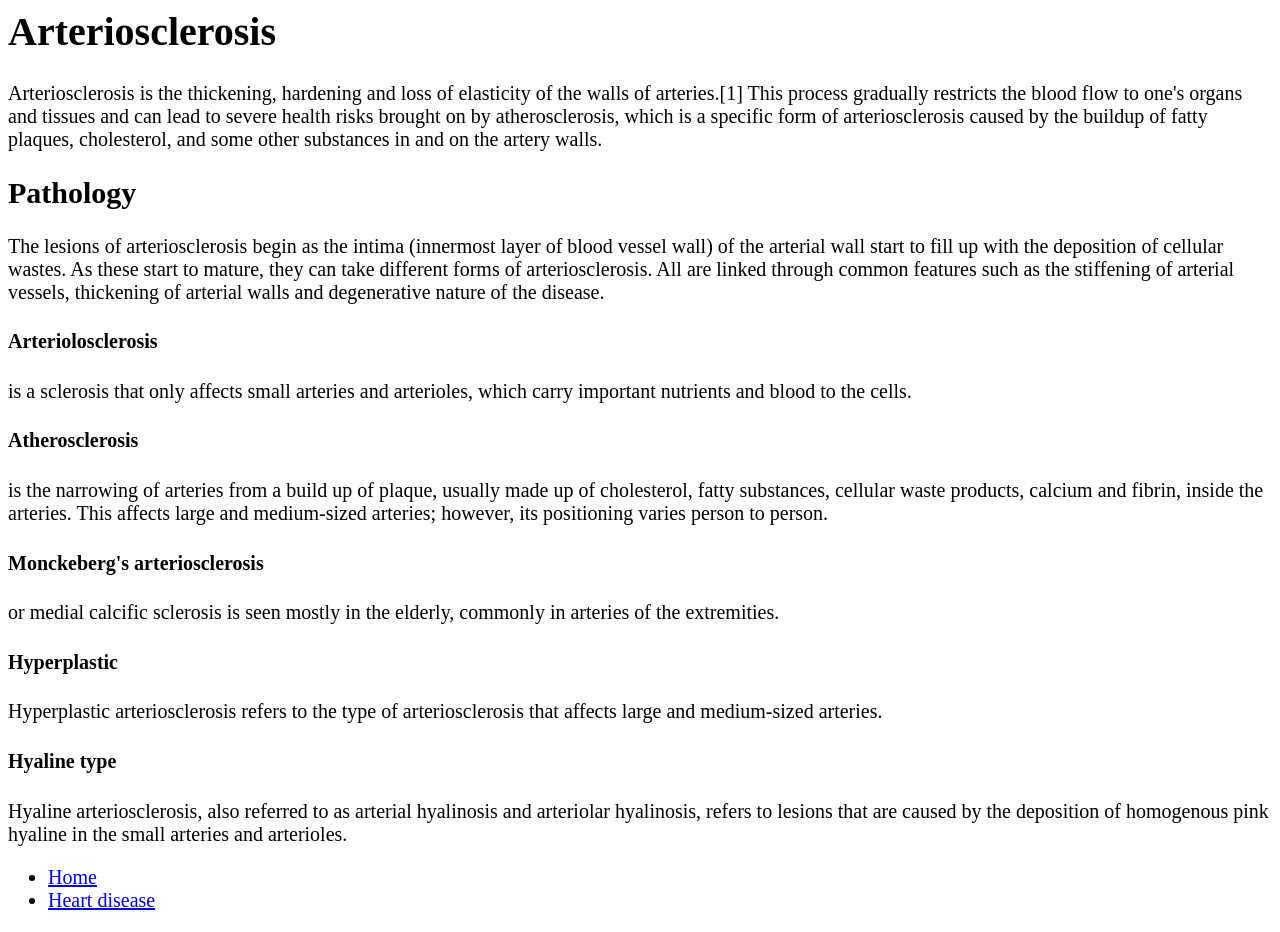
==== Arteriosclerosis.html @ d8eaf0b0 "healthyliving" ====
<!DOCTYPE>
<html lang="en">
    <head><meta.charset="utf-8"></meta.charset>
        <link href='https://fonts.googleapis.com/css?family=Raleway' rel='stylesheet' type='text/css'>
        <link rel=stylesheet type="text/css"  href="CSS/main.css">
        <style>
      body {
        font-family: 'Tangerine', serif;
        font-size: 20px;
      }
    </style>
        <title>Arteriosclerosis</title>
    </head>
    <body><h1>Arteriosclerosis</h1>
        <p>Arteriosclerosis is the thickening, hardening and loss of elasticity of the walls of arteries.[1] This process gradually restricts the blood flow to one's organs and tissues and can lead to severe health risks brought on by atherosclerosis, which is a specific form of arteriosclerosis caused by the buildup of fatty plaques, cholesterol, and some other substances in and on the artery walls.</p>
        <section><h1>Pathology</h1>
            <p>The lesions of arteriosclerosis begin as the intima (innermost layer of blood vessel wall) of the arterial wall start to fill up with the deposition of cellular wastes. As these start to mature, they can take different forms of arteriosclerosis. All are linked through common features such as the stiffening of arterial vessels, thickening of arterial walls and degenerative nature of the disease.

            <h4>Arteriolosclerosis</h4>is a sclerosis that only affects small arteries and arterioles, which carry important nutrients and blood to the cells.
            <h4> Atherosclerosis </h4>is the narrowing of arteries from a build up of plaque, usually made up of cholesterol, fatty substances, cellular waste products, calcium and fibrin, inside the arteries. This affects large and medium-sized arteries; however, its positioning varies person to person.
                
                <h4> Monckeberg's arteriosclerosis </h4>or medial calcific sclerosis is seen mostly in the elderly, commonly in arteries of the extremities.
            <h4> Hyperplastic</h4> Hyperplastic arteriosclerosis refers to the type of arteriosclerosis that affects large and medium-sized arteries.
            <h4> Hyaline type</h4>Hyaline arteriosclerosis, also referred to as arterial hyalinosis and arteriolar hyalinosis, refers to lesions that are caused by the deposition of homogenous pink hyaline in the small arteries and arterioles.
</p>
        </section>
    <ul>
                 <li><a href="index.html" target="_blank"> Home</a></li>
                 <li><a href="heartdiseases.html" target="_blank"> Heart disease</a></li>
             </ul>
    </body>
</html>
---- CSS/main.css ----
body {
    
}font-family: 'Raleway', sans-serif;
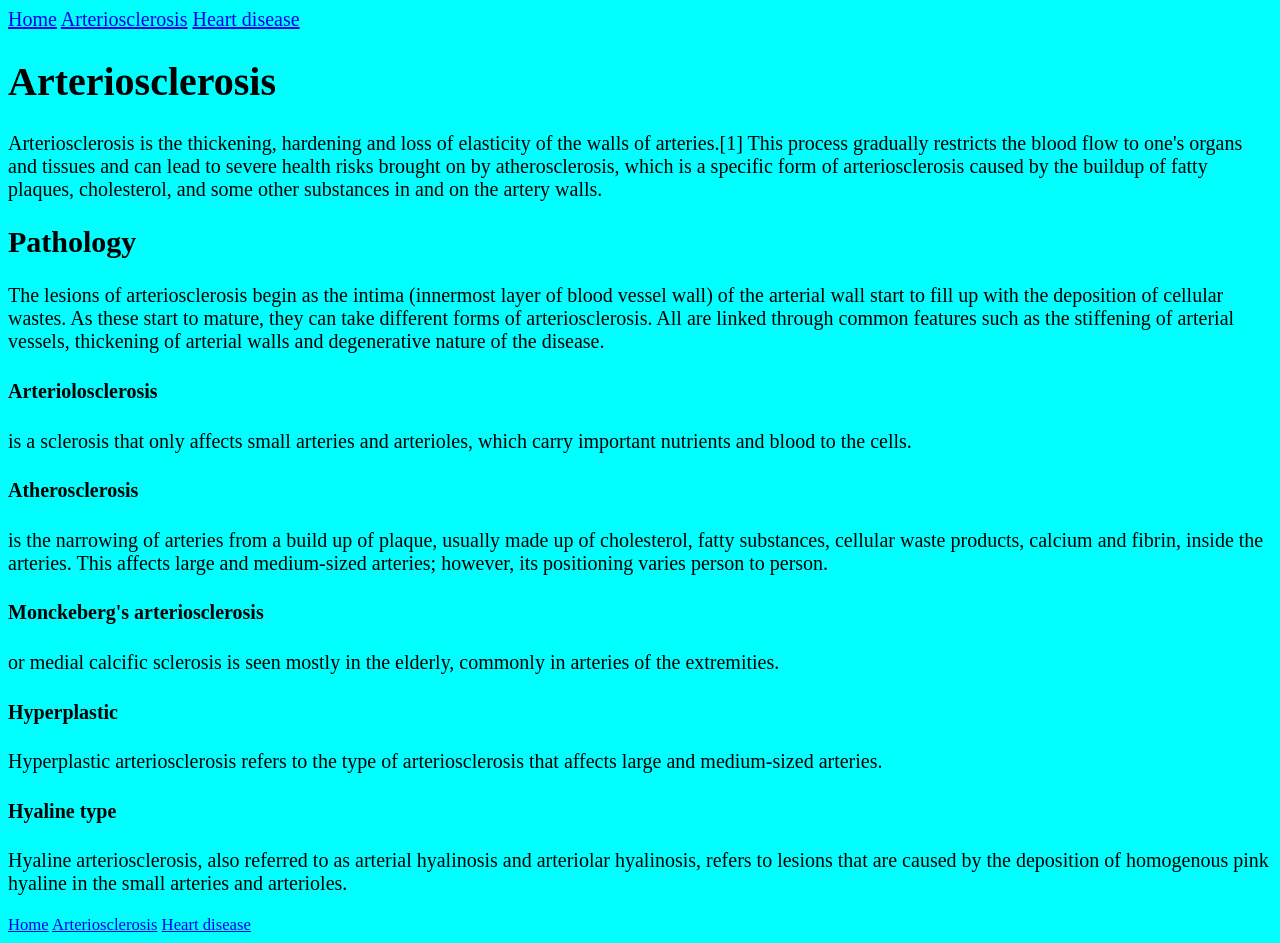
==== commit f5daaf89: "teal update" ====
--- a/Arteriosclerosis.html
+++ b/Arteriosclerosis.html
@@ -3,14 +3,13 @@
     <head><meta.charset="utf-8"></meta.charset>
         <link href='https://fonts.googleapis.com/css?family=Raleway' rel='stylesheet' type='text/css'>
         <link rel=stylesheet type="text/css"  href="CSS/main.css">
-        <style>
-      body {
-        font-family: 'Tangerine', serif;
-        font-size: 20px;
-      }
-    </style>
         <title>Arteriosclerosis</title>
     </head>
+     <nav>
+    <a href="index.html"> Home</a>
+    <a href="Arteriosclerosis.html"> Arteriosclerosis</a>
+    <a href="heartdiseases.html"> Heart disease</a>
+    </nav>
     <body><h1>Arteriosclerosis</h1>
         <p>Arteriosclerosis is the thickening, hardening and loss of elasticity of the walls of arteries.[1] This process gradually restricts the blood flow to one's organs and tissues and can lead to severe health risks brought on by atherosclerosis, which is a specific form of arteriosclerosis caused by the buildup of fatty plaques, cholesterol, and some other substances in and on the artery walls.</p>
         <section><h1>Pathology</h1>
@@ -24,9 +23,13 @@
             <h4> Hyaline type</h4>Hyaline arteriosclerosis, also referred to as arterial hyalinosis and arteriolar hyalinosis, refers to lesions that are caused by the deposition of homogenous pink hyaline in the small arteries and arterioles.
 </p>
         </section>
-    <ul>
-                 <li><a href="index.html" target="_blank"> Home</a></li>
-                 <li><a href="heartdiseases.html" target="_blank"> Heart disease</a></li>
-             </ul>
     </body>
+    <footer>
+                 <small>
+                 <a href="index.html">Home</a>
+                <a href="Arteriosclerosis.html"> Arteriosclerosis</a>
+                 <a href="heartdiseases.html"> Heart disease</a>
+                     </small>
+            </footer>
+    
 </html>
--- a/CSS/main.css
+++ b/CSS/main.css
@@ -1,3 +1,7 @@
+
+
 body {
-    
-}font-family: 'Raleway', sans-serif;+        font-family:  'Raleway','Tangerine', serif;
+        font-size: 20px;
+    background-color: aqua;
+      }
